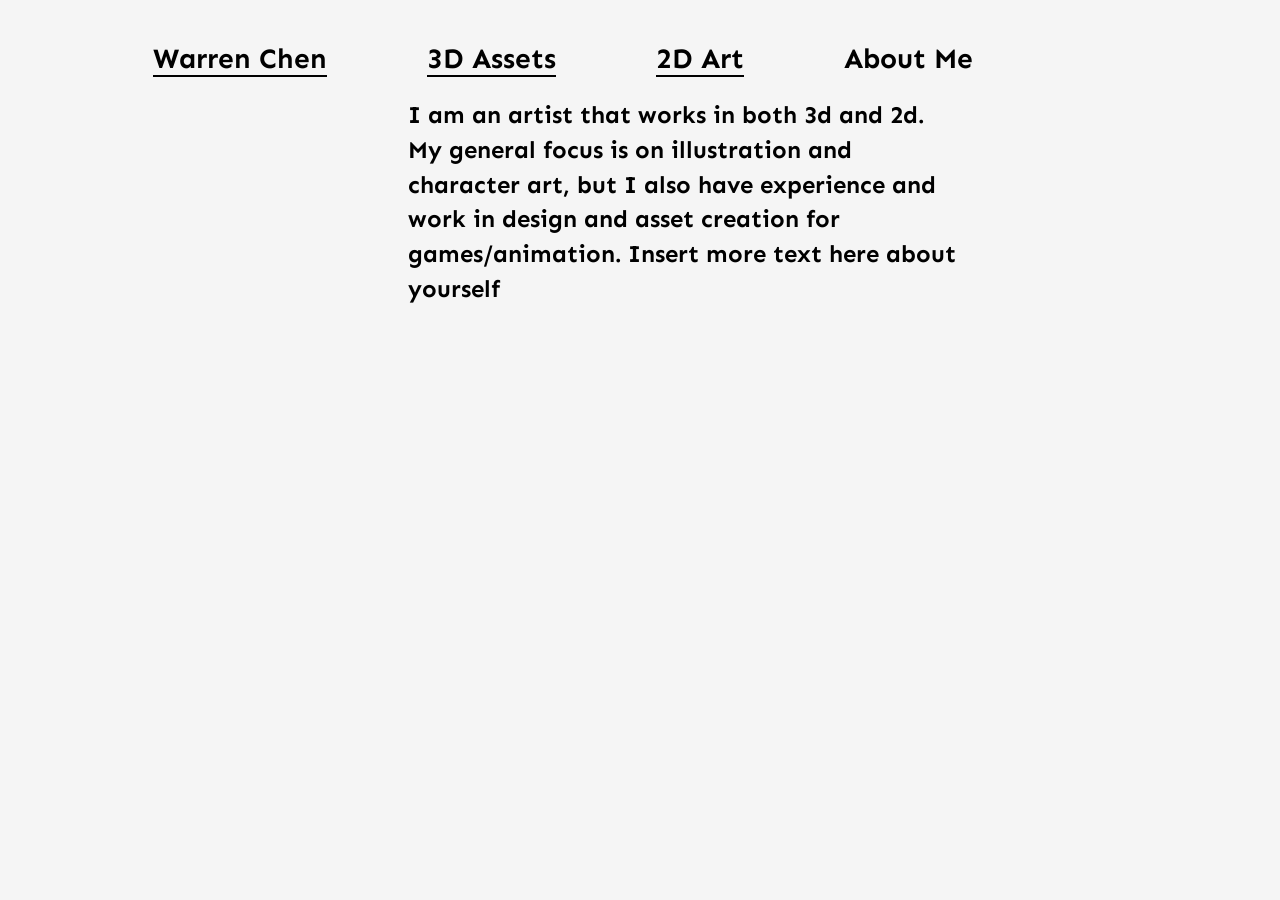
==== aboutme/index.html @ 3e618fe8 "asdf" ====
<!DOCTYPE html>
<html>
  <head>
    <title>Warren Chen</title>
    <link href="https://fonts.googleapis.com/css?family=Sen&display=swap" rel="stylesheet">
    <link rel="stylesheet" href="../main.css">
  </head>
  <body>
    <div id="container">
      <div class="header">
        <div class="link">
          <h1><a href="../index.html">Warren Chen</a></h1>
        </div>
        <div class="link">
          <h1><a href="../assets/index.html">3D Assets</a></h1>
        </div>
        <div class="link">
          <h1><a href="../illustrations/index.html">2D Art</a></h1>
        </div>
        <div class="link">
          <h1>About Me</h1>
        </div>
      </div>
    </div>
    <div class="filler">
    </div>
    <div class="text">
      <h2>I am an artist that works in both 3d and 2d. My general focus is on illustration and character art, but I also have experience and work in design and asset creation for games/animation. Insert more text here about yourself</h2>
    </div>
  </body>
</html>
---- main.css ----
body {
  font-family: 'Sen', sans-serif;
  font-weight: 400;
  line-height: 1.45;
  background-color: whitesmoke;
  color: black;
  text-align: left;
}

h1{
  font-size: 1.75em;
}

a {
  color: black;
  text-decoration: none;
  border-bottom: 2px solid black;
}

a:visited{
  /* color: yellow; */
}

a:hover{
  color: #AC87DA;
  /* border-bottom: 3px solid green; */
  transition: color .5s ease;
  /* cursor: crosshair; */
}

.filler{
  margin: auto 50px;
  width: 300px;
  height: 200px;
  float: left;
}
.text{
  margin: auto 100px;
  margin-left: auto;
  margin-right: auto;
  width: 50vw;
  /* float: none; */
}

.link{
  margin: auto 50px;
  width: auto;
  height: auto;
  float: left;
}

.header{
  width:85%;
  /* height: auto; */
  /* padding: 5% 20%; */
  /* margin: 25px auto; */
  margin-left: auto;
  margin-right: auto;
  /* text-align: center; */
  /* background-color: gray; */
}
#container{
  text-align: center;
  width: 100%;
  margin: auto;
  padding: auto auto;
}

.homepage{
  width: 100vw;
  /* background-color: none; */
  padding: 50vh 0;
  background-image: url(img/homepage.png);
  background-size: 100%;
  float: left;
  /* background-position: 0 -200px; */
  /* text-transform: lowercase; */
}
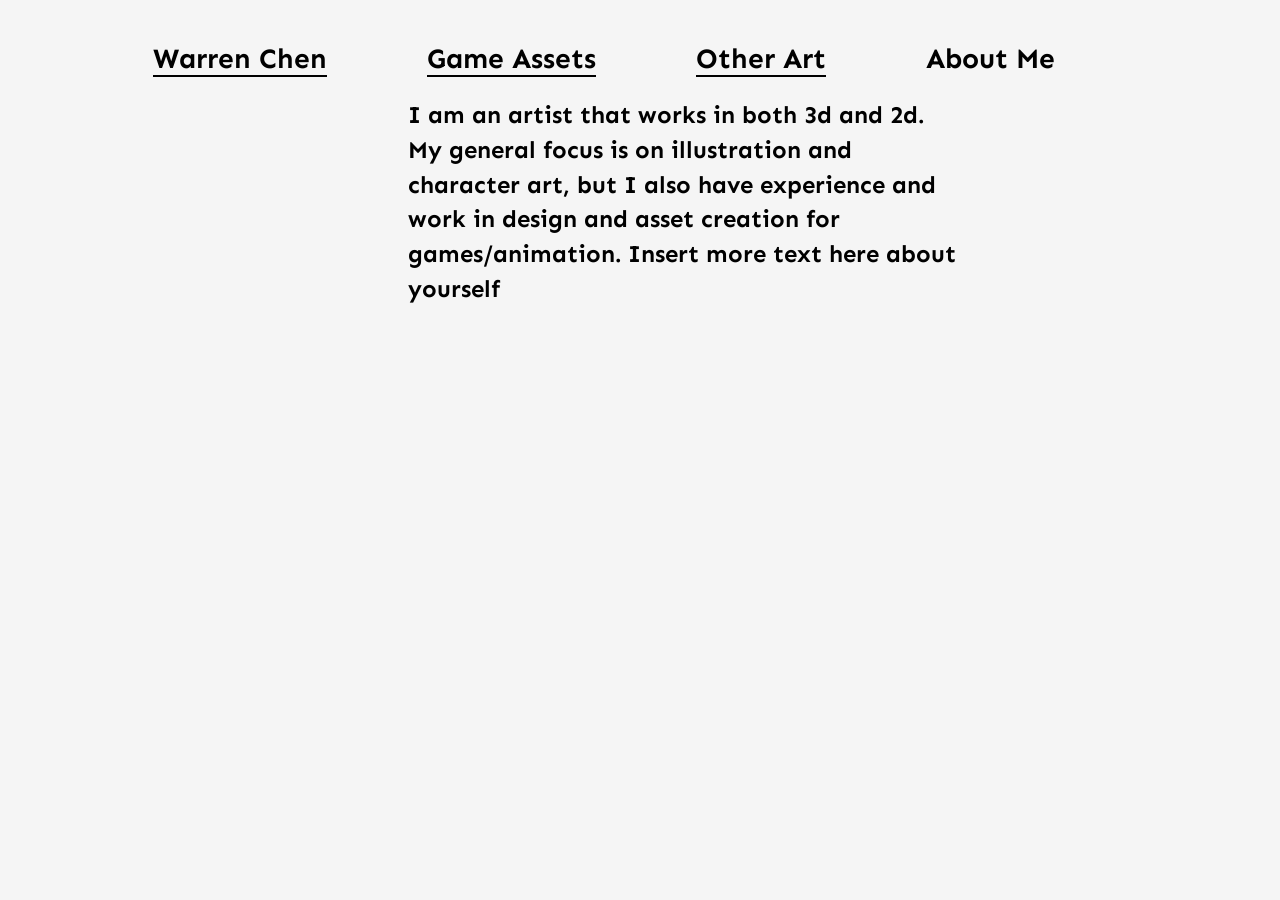
==== commit f30737b1: "5/7 edit" ====
--- a/aboutme/index.html
+++ b/aboutme/index.html
@@ -12,10 +12,10 @@
           <h1><a href="../index.html">Warren Chen</a></h1>
         </div>
         <div class="link">
-          <h1><a href="../assets/index.html">3D Assets</a></h1>
+          <h1><a href="../assets/index.html">Game Assets</a></h1>
         </div>
         <div class="link">
-          <h1><a href="../illustrations/index.html">2D Art</a></h1>
+          <h1><a href="../illustrations/index.html">Other Art</a></h1>
         </div>
         <div class="link">
           <h1>About Me</h1>
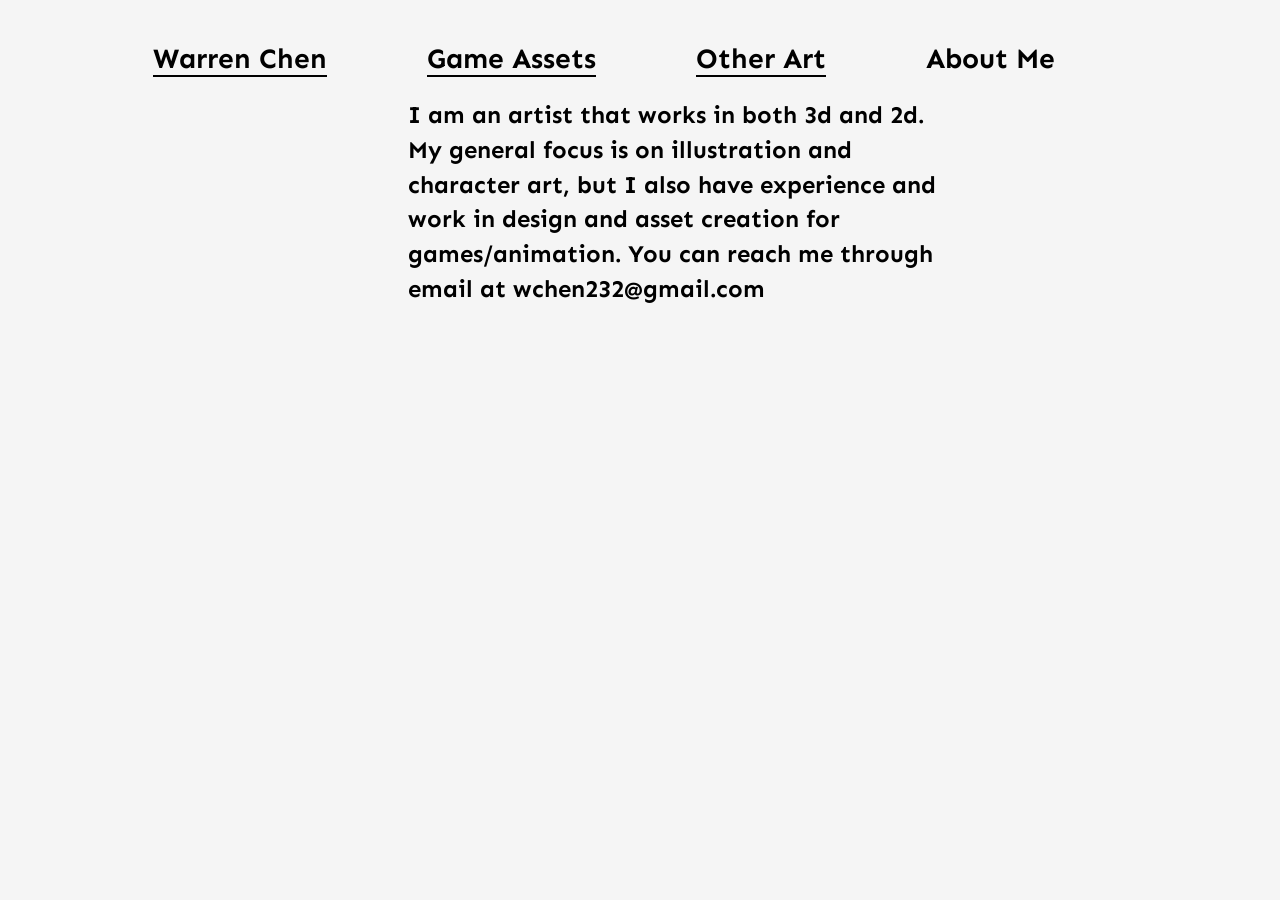
==== commit ecfdc97a: "5/12" ====
--- a/aboutme/index.html
+++ b/aboutme/index.html
@@ -25,7 +25,7 @@
     <div class="filler">
     </div>
     <div class="text">
-      <h2>I am an artist that works in both 3d and 2d. My general focus is on illustration and character art, but I also have experience and work in design and asset creation for games/animation. Insert more text here about yourself</h2>
+      <h2>I am an artist that works in both 3d and 2d. My general focus is on illustration and character art, but I also have experience and work in design and asset creation for games/animation. You can reach me through email at wchen232@gmail.com</h2>
     </div>
   </body>
 </html>
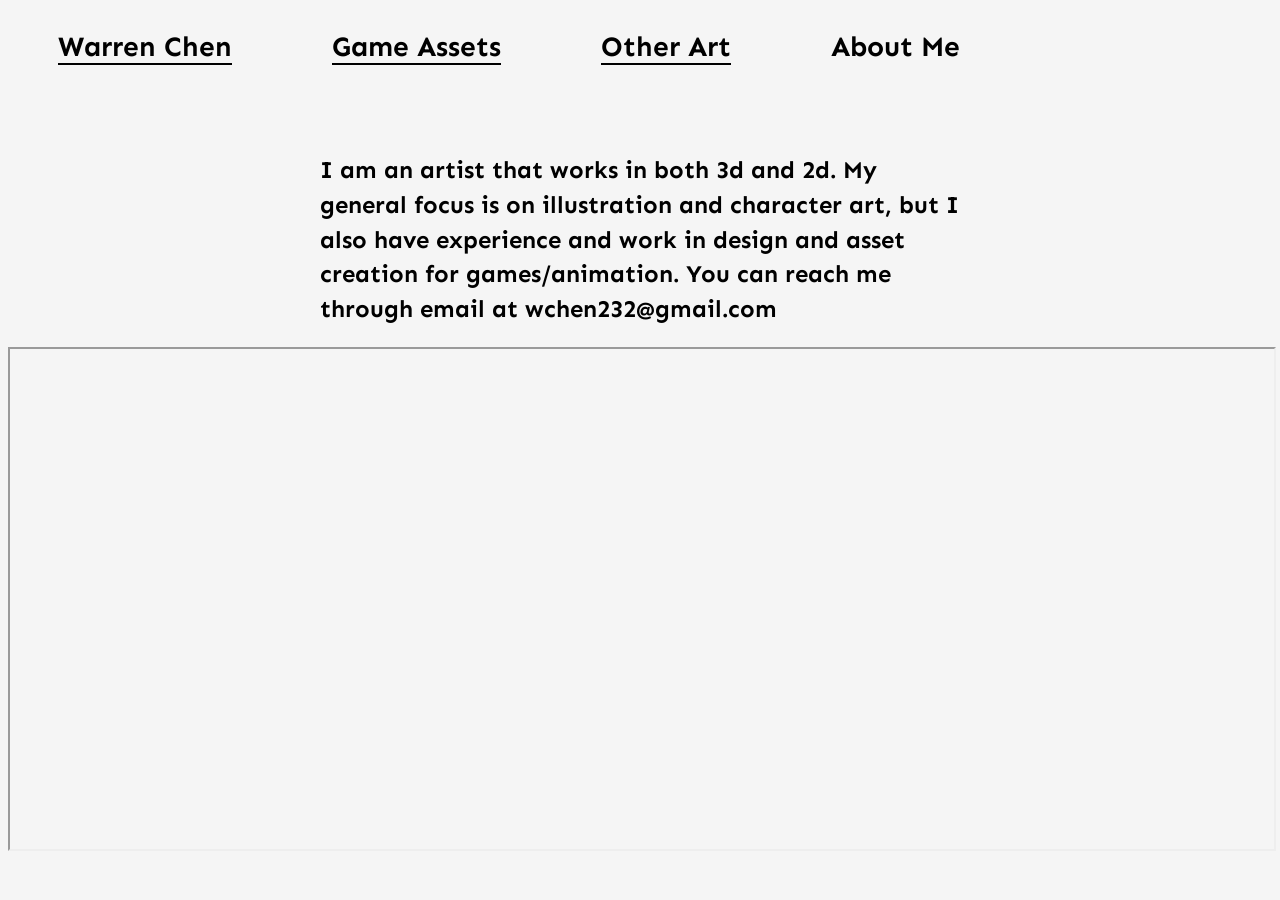
==== commit 7cbf825a: "5/14" ====
--- a/aboutme/index.html
+++ b/aboutme/index.html
@@ -22,10 +22,10 @@
         </div>
       </div>
     </div>
-    <div class="filler">
-    </div>
     <div class="text">
       <h2>I am an artist that works in both 3d and 2d. My general focus is on illustration and character art, but I also have experience and work in design and asset creation for games/animation. You can reach me through email at wchen232@gmail.com</h2>
     </div>
+    <iframe src="../img/Resume.pdf" width="100%" height="500px">
+    </iframe>
   </body>
 </html>
--- a/main.css
+++ b/main.css
@@ -50,7 +50,10 @@
 }
 
 .header{
-  width:85%;
+  width: 100%;
+  height: 125px;
+  /* height: px; */
+  /* padding: 60px; */
   /* height: auto; */
   /* padding: 5% 20%; */
   /* margin: 25px auto; */
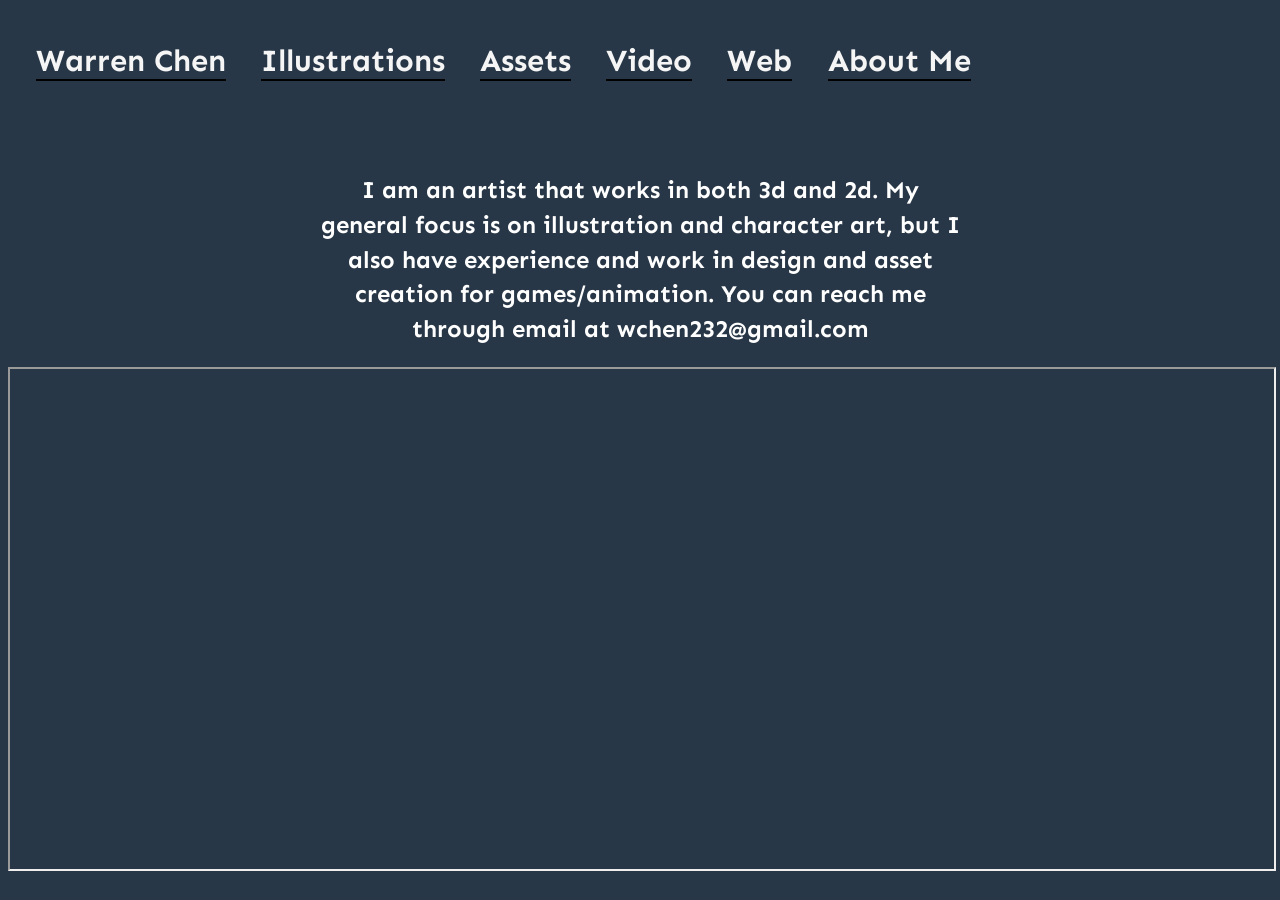
==== commit 2c0ca8ef: "big update" ====
--- a/aboutme/index.html
+++ b/aboutme/index.html
@@ -12,20 +12,26 @@
           <h1><a href="../index.html">Warren Chen</a></h1>
         </div>
         <div class="link">
-          <h1><a href="../assets/index.html">Game Assets</a></h1>
+          <h1><a href="illustrations/index.html">Illustrations</a></h1>
         </div>
         <div class="link">
-          <h1><a href="../illustrations/index.html">Other Art</a></h1>
+          <h1><a href="assets/index.html">Assets</a></h1>
         </div>
         <div class="link">
-          <h1>About Me</h1>
+          <h1><a href="live2d/index.html">Video</a></h1>
+        </div>
+        <div class="link">
+          <h1><a href="webdesign/index.html">Web</a></h1>
+        </div>
+        <div class="link">
+          <h1><a href="aboutme/index.html">About Me</a></h1>
         </div>
       </div>
-    </div>
     <div class="text">
       <h2>I am an artist that works in both 3d and 2d. My general focus is on illustration and character art, but I also have experience and work in design and asset creation for games/animation. You can reach me through email at wchen232@gmail.com</h2>
     </div>
     <iframe src="../img/Resume.pdf" width="100%" height="500px">
     </iframe>
+    </div>
   </body>
 </html>
--- a/main.css
+++ b/main.css
@@ -2,8 +2,8 @@
   font-family: 'Sen', sans-serif;
   font-weight: 400;
   line-height: 1.45;
-  background-color: whitesmoke;
-  color: black;
+  background-color: #283747;
+  color: white;
   text-align: left;
 }
 
@@ -11,8 +11,12 @@
   font-size: 1.75em;
 }
 
+h2{
+  font-size: 1.5em;
+}
+
 a {
-  color: black;
+  color: whitesmoke;
   text-decoration: none;
   border-bottom: 2px solid black;
 }
@@ -22,14 +26,26 @@
 }
 
 a:hover{
-  color: #AC87DA;
+  color: #ABB2B9;
   /* border-bottom: 3px solid green; */
   transition: color .5s ease;
   /* cursor: crosshair; */
 }
 
+img {
+  transition: 200ms ease-in-out;
+}
+
+img.zoom:hover{
+  transform: scale(1.5)
+}
+
+img.click:hover{
+  transform: scale(1.1)
+}
+
 .filler{
-  margin: auto 50px;
+  margin: auto 100px;
   width: 300px;
   height: 200px;
   float: left;
@@ -43,25 +59,25 @@
 }
 
 .link{
-  margin: auto 50px;
-  width: auto;
-  height: auto;
+  margin: auto 1em;
   float: left;
 }
 
 .header{
   width: 100%;
-  height: 125px;
+  height: 100px;
   /* height: px; */
   /* padding: 60px; */
   /* height: auto; */
   /* padding: 5% 20%; */
   /* margin: 25px auto; */
   margin-left: auto;
-  margin-right: auto;
+  text-align: center;
+  padding: 10px;
   /* text-align: center; */
-  /* background-color: gray; */
+  /*background-color: gray; /**/
 }
+
 #container{
   text-align: center;
   width: 100%;
@@ -69,13 +85,41 @@
   padding: auto auto;
 }
 
-.homepage{
-  width: 100vw;
-  /* background-color: none; */
-  padding: 50vh 0;
-  background-image: url(img/homepage.png);
-  background-size: 100%;
-  float: left;
-  /* background-position: 0 -200px; */
-  /* text-transform: lowercase; */
+.card {
+    width: 130px;
+    height: 195px;
+    position: relative;
+    display: inline-block;
 }
+.card .img-top {
+    display: none;
+    position: absolute;
+    top: 0;
+    left: 0;
+    z-index: 99;
+}
+.card:hover .img-top {
+    display: inline;
+}
+
+@media only screen and (max-width: 1440px){
+  .header{height: 125px;}
+  .link{font-size: 1.1em;}
+}
+
+@media only screen and (max-width: 1024px){
+  .header{height: 100px;}
+  .link{font-size: 0.85em;}
+}
+
+@media only screen and (max-width: 768px){
+  .header{height: 125px;}
+  .link{font-size: 0.75em;}
+  h2{font-size: 1.25em;}
+}
+
+@media only screen and (max-width: 340px){
+  .header{height: 125px;}
+  .link{font-size: 0.65em;}
+  h2{font-size: 1.15em;}
+}
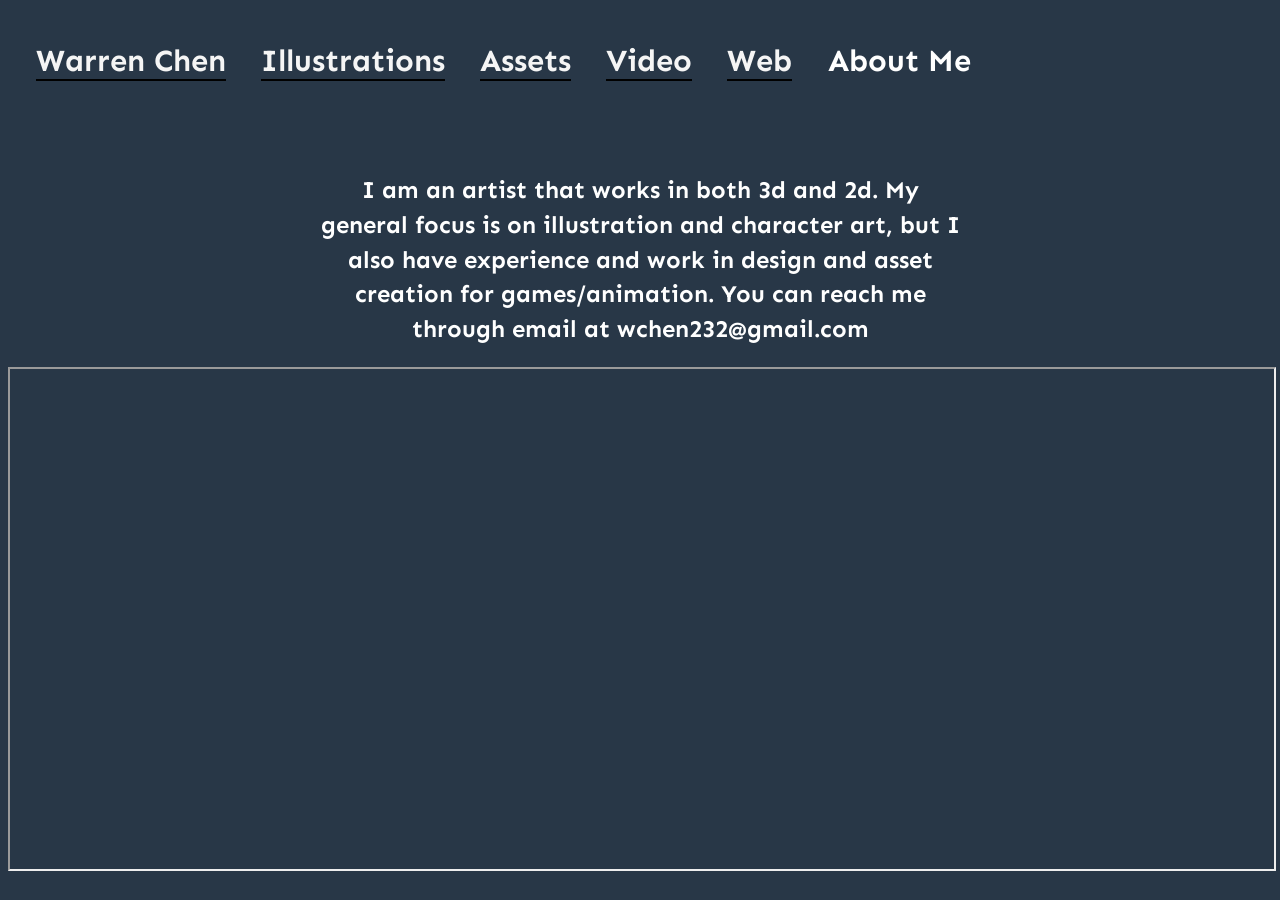
==== commit 575547f0: "Live2D" ====
--- a/aboutme/index.html
+++ b/aboutme/index.html
@@ -12,19 +12,19 @@
           <h1><a href="../index.html">Warren Chen</a></h1>
         </div>
         <div class="link">
-          <h1><a href="illustrations/index.html">Illustrations</a></h1>
+          <h1><a href="../illustrations/index.html">Illustrations</a></h1>
         </div>
         <div class="link">
-          <h1><a href="assets/index.html">Assets</a></h1>
+          <h1><a href="../assets/index.html">Assets</a></h1>
         </div>
         <div class="link">
-          <h1><a href="live2d/index.html">Video</a></h1>
+          <h1><a href="../live2d/index.html">Video</a></h1>
         </div>
         <div class="link">
-          <h1><a href="webdesign/index.html">Web</a></h1>
+          <h1><a href="../webdesign/index.html">Web</a></h1>
         </div>
         <div class="link">
-          <h1><a href="aboutme/index.html">About Me</a></h1>
+          <h1>About Me</h1>
         </div>
       </div>
     <div class="text">
